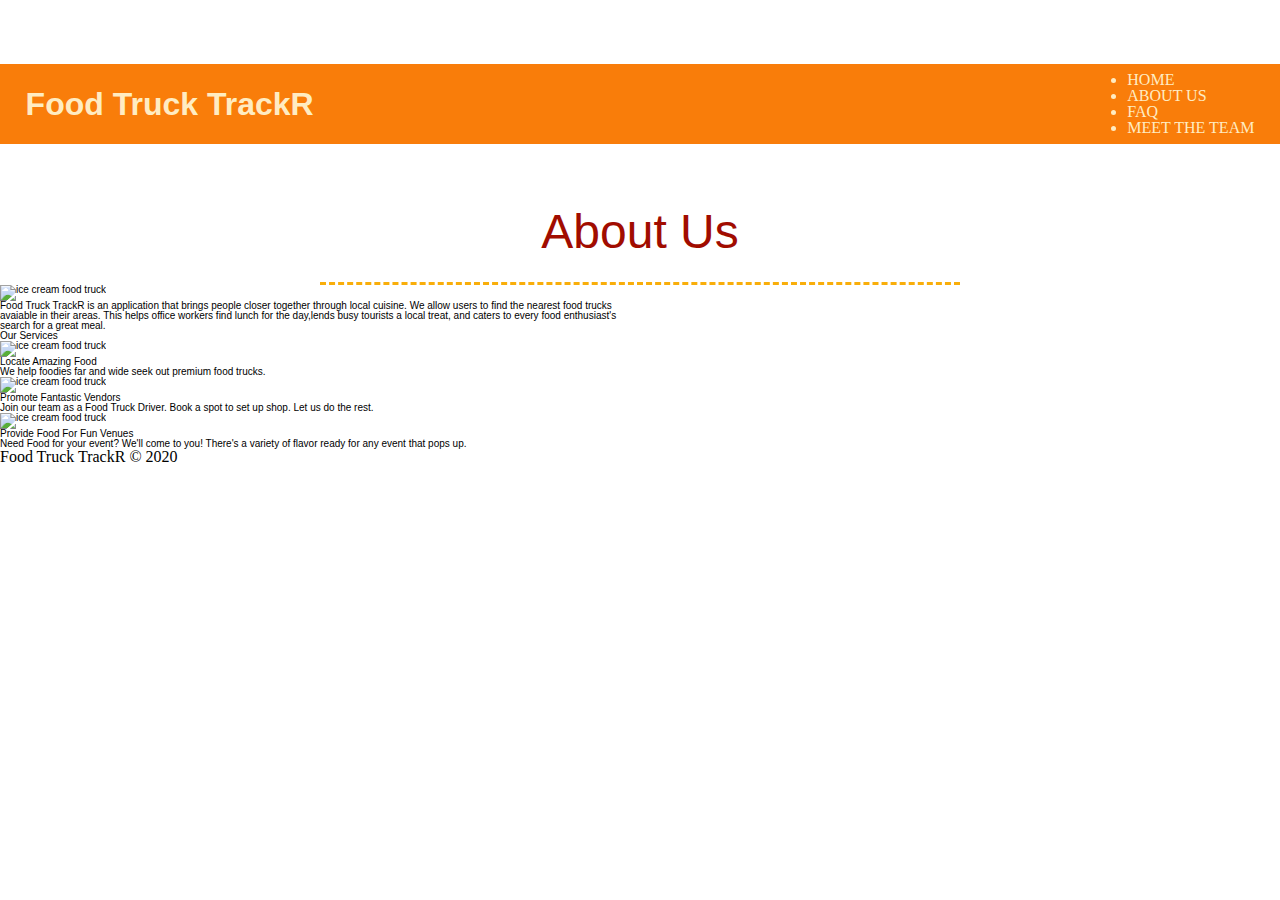
==== about.html @ 60bddc60 "Add images" ====
<!DOCTYPE html>
<html lang="en">
<head>
    <meta charset="UTF-8">
    <meta name="viewport" content="width=device-width, initial-scale=1.0">
    <meta http-equiv="X-UA-Compatible" content="ie=edge">
    <link href="about.css" type="text/css" rel="stylesheet">
    <title>About Us</title>
</head>
<body>
    <header>
        <figure class= 'logo'>Food Truck TrackR</figure>
        <nav>
            <li>HOME</li>
            <li>ABOUT US</li>
            <li>FAQ</li>
            <li>MEET THE TEAM</li>
        </nav>
    </header>
    <main>
        <h1>About Us</h1>
        <section class="bio">
            <figure><img src="resources/food_truck_bio.jpg" alt="ice cream food truck"></figure>
            <p>Food Truck TrackR is an application that brings people closer together through local cuisine. We allow users to find the nearest food trucks avaiable in their areas. This helps office workers find lunch for the day,lends busy tourists a local treat, and caters to every food enthusiast's search for a great meal. </p>
        </section>
        <h2>Our Services</h2>
        <section>
            <figure><img src="resources/food_truck_user.jpg" alt="ice cream food truck"></figure>
            <h3>Locate Amazing Food</h3>
            <p>We help foodies far and wide seek out premium food trucks.</p>
        </section>
        <section>
            <figure><img src="resources/food_truck_vendors.jpg" alt="ice cream food truck"></figure>
            <h3>Promote Fantastic Vendors</h3>
            <p>Join our team as a Food Truck Driver. Book a spot to set up shop. Let us do the rest.</p>
        </section>
        <section>
            <figure><img src="resources/food_truck_event.jpg" alt="ice cream food truck"></figure>
            <h3>Provide Food For Fun Venues</h3>
            <p>Need Food for your event? We'll come to you! There's a variety of flavor ready for any event that pops up.</p>
        </section>
    </main>
    <footer>Food Truck TrackR &copy; 2020</footer>
    

</body>
</html>
---- about.css ----
/* css reset */
/* http://meyerweb.com/eric/tools/css/reset/ 
   v2.0 | 20110126
   License: none (public domain)
*/

html, body, div, span, applet, object, iframe,
h1, h2, h3, h4, h5, h6, p, blockquote, pre,
a, abbr, acronym, address, big, cite, code,
del, dfn, em, img, ins, kbd, q, s, samp,
small, strike, strong, sub, sup, tt, var,
b, u, i, center,
dl, dt, dd, ol, ul, li,
fieldset, form, label, legend,
table, caption, tbody, tfoot, thead, tr, th, td,
article, aside, canvas, details, embed, 
figure, figcaption, footer, header, hgroup, 
menu, nav, output, ruby, section, summary,
time, mark, audio, video {
	margin: 0;
	padding: 0;
	border: 0;
	font-size: 100%;
	font: inherit;
	vertical-align: baseline;
}
/* HTML5 display-role reset for older browsers */
article, aside, details, figcaption, figure, 
footer, header, hgroup, menu, nav, section {
	display: block;
}
body {
	line-height: 1;
}
ol, ul {
	list-style: none;
}
blockquote, q {
	quotes: none;
}
blockquote:before, blockquote:after,
q:before, q:after {
	content: '';
	content: none;
}
table {
	border-collapse: collapse;
	border-spacing: 0;
}
/* css reset */

*{
	box-sizing: border-box;
	font-size: 10px;
	font-family: 'Gill Sans', 'Gill Sans MT', Calibri, 'Trebuchet MS', sans-serif;
}
img{
	width:100%;
	height: auto;
}
/* Header*/
header {
	display:flex;
	justify-content: space-between;
	align-items: center;
	height: 5rem;
	margin: 5% 0;
	padding: 0 2%;
	background-color: #F97D0A;
	color:#FFECC2; 
}

.logo{
	font-size: 2rem;
	font-weight: 600;
	font-family: 'Gill Sans', 'Gill Sans MT', Calibri, 'Trebuchet MS', sans-serif;
}
h1 {
	font-size: 3rem;
	color: #A10C00;
	text-align: center;
	width:50%;
	margin:auto;
	padding-bottom:2%;
	border-bottom: #F9AE0A dashed 0.2rem;
}
.bio {
	width: 50%;
	display:flex;
	flex-direction: column;
}
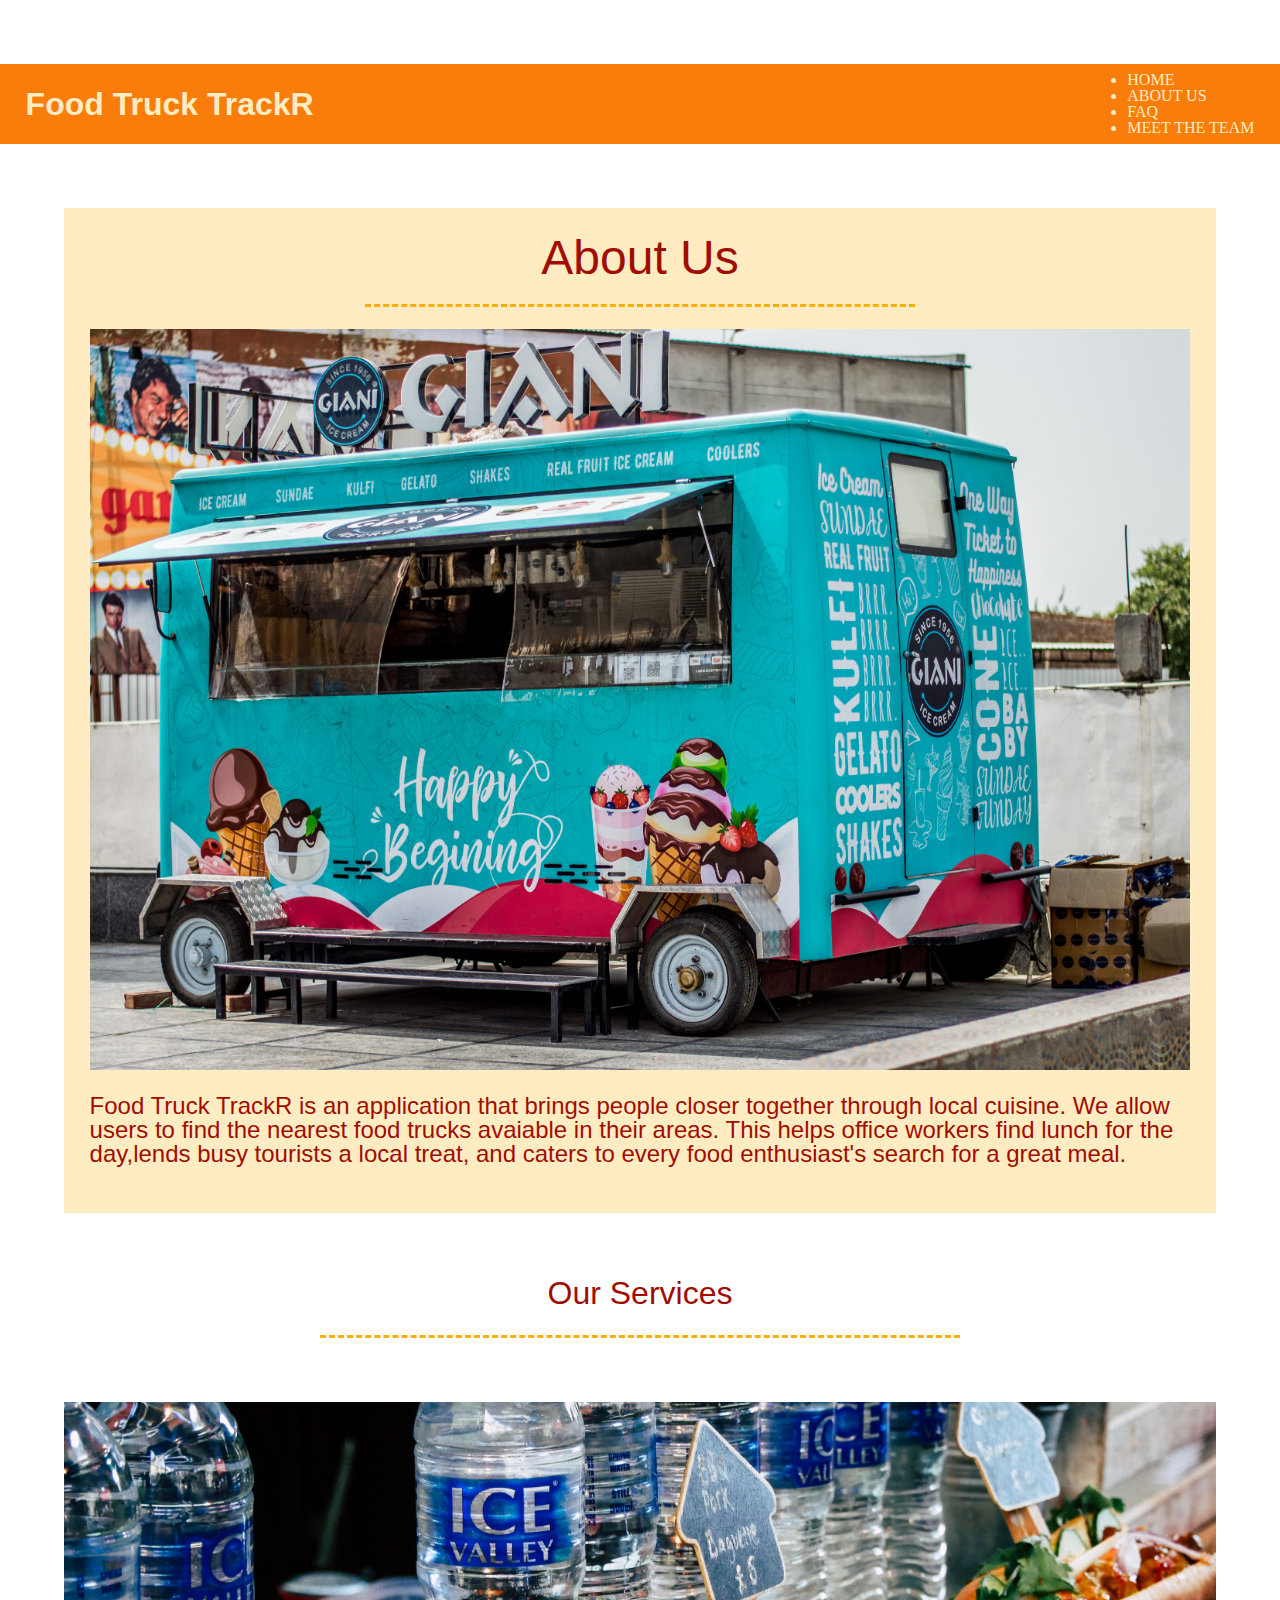
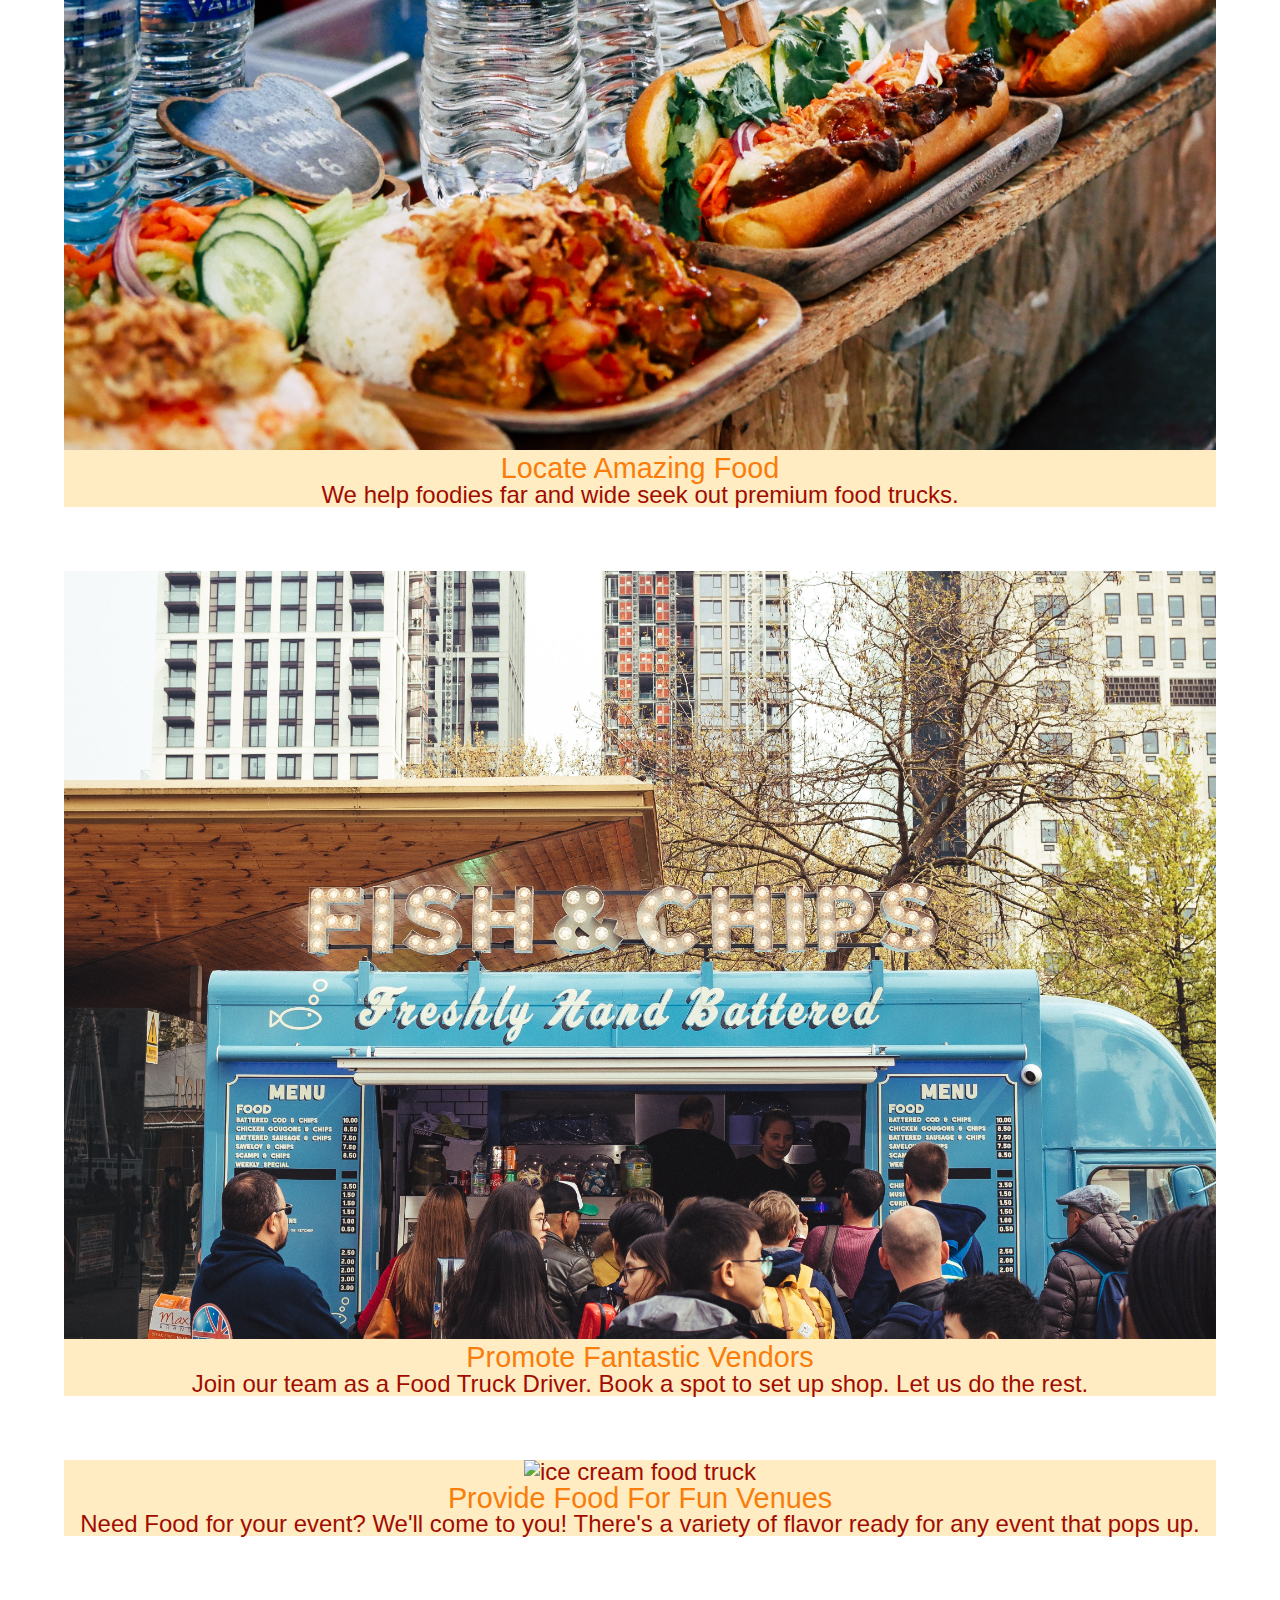
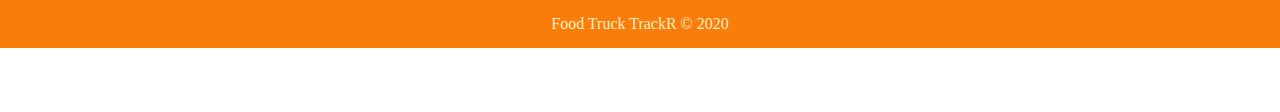
==== commit 7f62959e: "Mobile Format. Add color palatte" ====
--- a/about.html
+++ b/about.html
@@ -18,23 +18,24 @@
         </nav>
     </header>
     <main>
-        <h1>About Us</h1>
+        
         <section class="bio">
+            <h1>About Us</h1>
             <figure><img src="resources/food_truck_bio.jpg" alt="ice cream food truck"></figure>
             <p>Food Truck TrackR is an application that brings people closer together through local cuisine. We allow users to find the nearest food trucks avaiable in their areas. This helps office workers find lunch for the day,lends busy tourists a local treat, and caters to every food enthusiast's search for a great meal. </p>
         </section>
         <h2>Our Services</h2>
-        <section>
+        <section class="service">
             <figure><img src="resources/food_truck_user.jpg" alt="ice cream food truck"></figure>
             <h3>Locate Amazing Food</h3>
             <p>We help foodies far and wide seek out premium food trucks.</p>
         </section>
-        <section>
+        <section class="service">
             <figure><img src="resources/food_truck_vendors.jpg" alt="ice cream food truck"></figure>
             <h3>Promote Fantastic Vendors</h3>
             <p>Join our team as a Food Truck Driver. Book a spot to set up shop. Let us do the rest.</p>
         </section>
-        <section>
+        <section class="service">
             <figure><img src="resources/food_truck_event.jpg" alt="ice cream food truck"></figure>
             <h3>Provide Food For Fun Venues</h3>
             <p>Need Food for your event? We'll come to you! There's a variety of flavor ready for any event that pops up.</p>
--- a/about.css
+++ b/about.css
@@ -82,10 +82,60 @@
 	width:50%;
 	margin:auto;
 	padding-bottom:2%;
+	margin-bottom: 2%;
 	border-bottom: #F9AE0A dashed 0.2rem;
 }
 .bio {
-	width: 50%;
+	width: 90%;
+	margin:5% auto;
 	display:flex;
 	flex-direction: column;
+	align-items: center;
+	background-color:#FFECC2;
+	padding:2%;
+}
+.bio p {
+	font-size: 1.5rem;
+	color: #A10C00;
+	padding: 2% 0;
+	line-height: 1.5rem;
+	
+}
+
+h2 {
+	font-size: 2rem;
+	color: #A10C00;
+	text-align: center;
+	width:50%;
+	margin:auto;
+	padding-bottom:2%;
+	margin-bottom: 2%;
+	border-bottom: #F9AE0A dashed 0.2rem;
+}
+
+h3 {
+	color:#F97D0A;
+	font-size: 1.8rem;
+	text-align: center;
+}
+
+.service {
+	background-color: #FFECC2;
+	font-size: 1.5rem;
+	color: #A10C00;
+	text-align: center;
+	width:90%;
+	margin:5% auto; 
+}
+
+footer {
+	display:flex;
+	align-items: center;
+	justify-content: center;
+	height: 3rem;
+	margin: 5% 0;
+	padding: 0 2%;
+	background-color: #F97D0A;
+	color:#FFECC2; 
+	font-size:1rem;
 }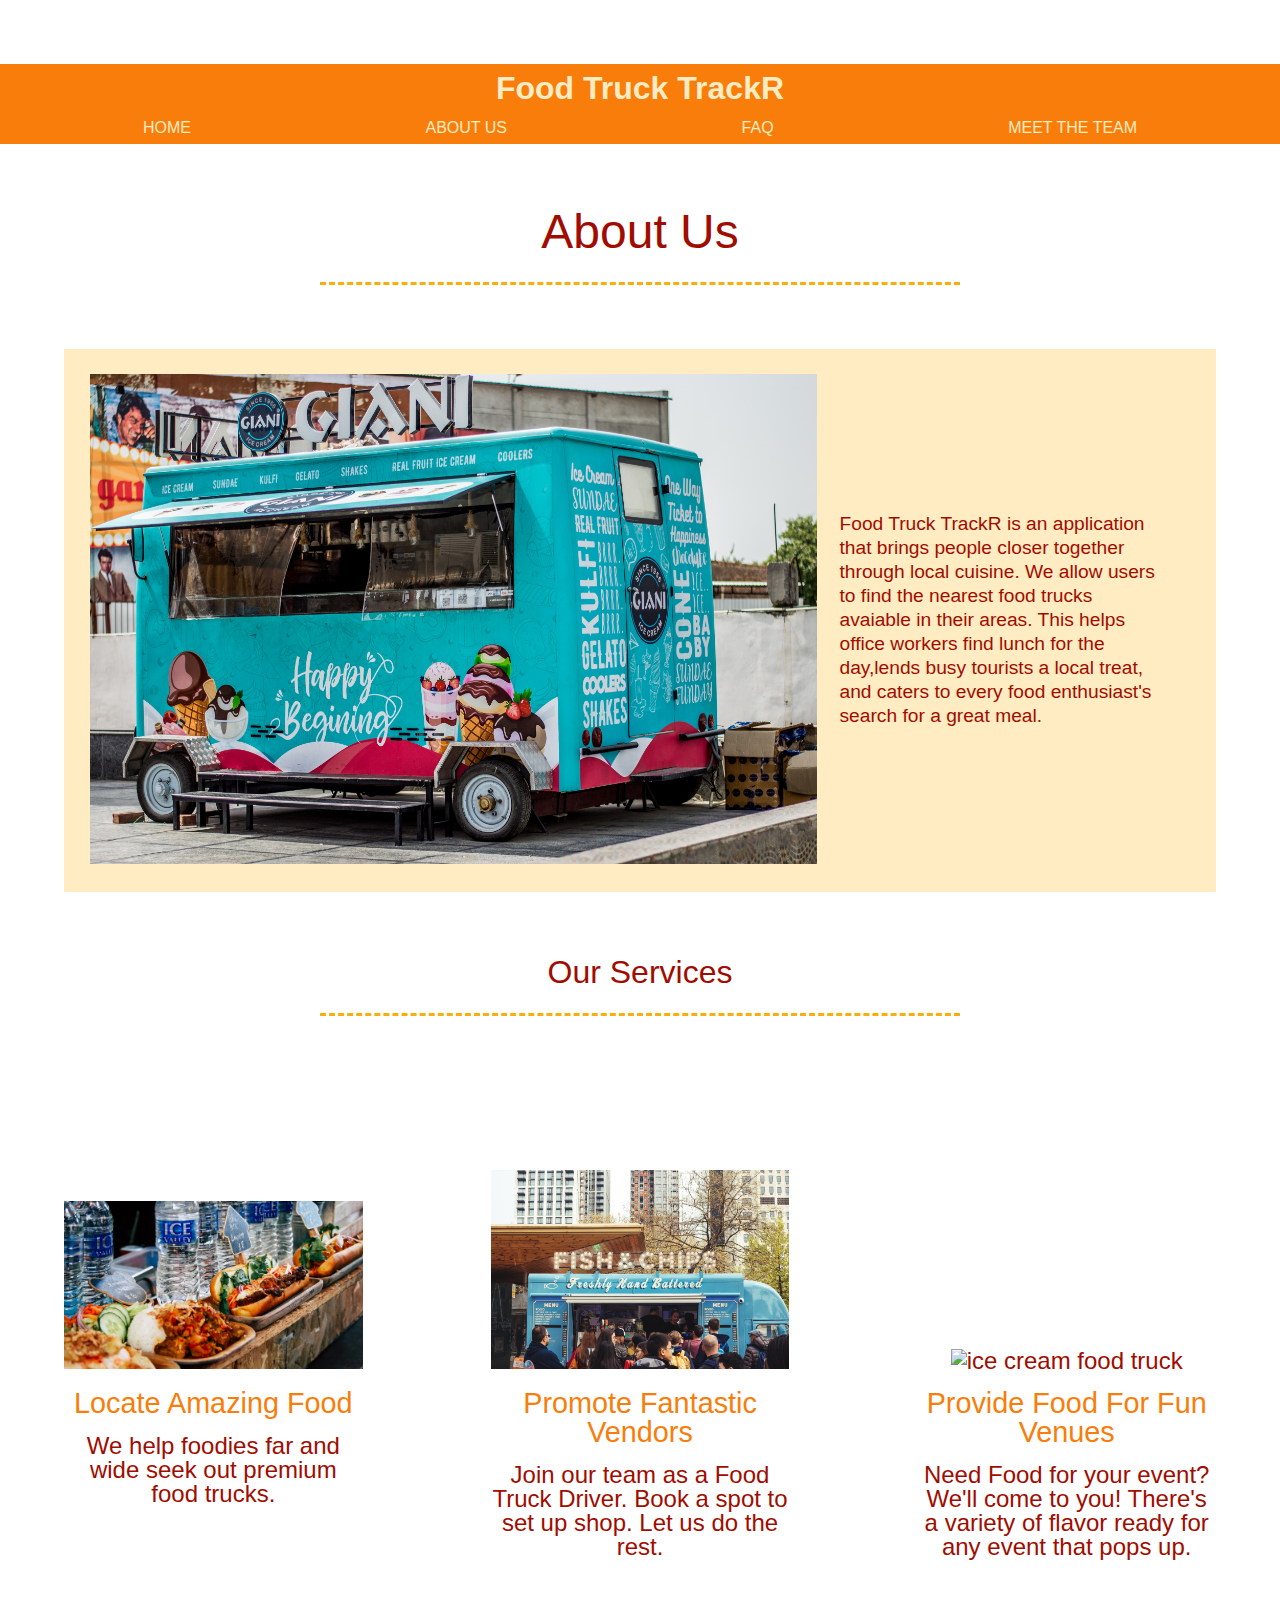
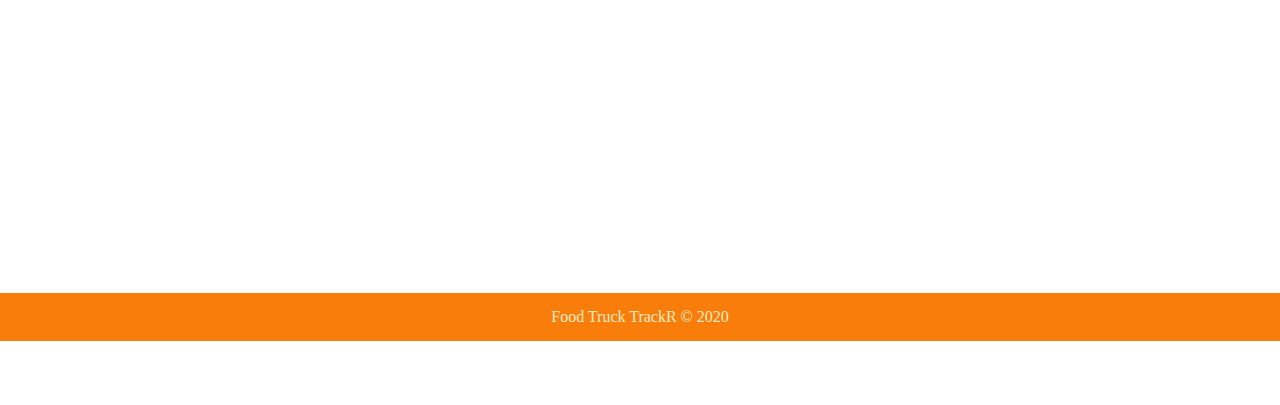
==== commit e09e677a: "Add Responsive Breakpoints" ====
--- a/about.html
+++ b/about.html
@@ -11,35 +11,38 @@
     <header>
         <figure class= 'logo'>Food Truck TrackR</figure>
         <nav>
-            <li>HOME</li>
-            <li>ABOUT US</li>
-            <li>FAQ</li>
-            <li>MEET THE TEAM</li>
+           <a href="#">HOME</a>
+           <a href="#">ABOUT US</a>
+           <a href="#">FAQ</a>
+           <a href="#">MEET THE TEAM</a>
         </nav>
     </header>
     <main>
-        
+        <h1>About Us</h1>
         <section class="bio">
-            <h1>About Us</h1>
+            
             <figure><img src="resources/food_truck_bio.jpg" alt="ice cream food truck"></figure>
             <p>Food Truck TrackR is an application that brings people closer together through local cuisine. We allow users to find the nearest food trucks avaiable in their areas. This helps office workers find lunch for the day,lends busy tourists a local treat, and caters to every food enthusiast's search for a great meal. </p>
         </section>
+
         <h2>Our Services</h2>
-        <section class="service">
-            <figure><img src="resources/food_truck_user.jpg" alt="ice cream food truck"></figure>
-            <h3>Locate Amazing Food</h3>
-            <p>We help foodies far and wide seek out premium food trucks.</p>
-        </section>
-        <section class="service">
-            <figure><img src="resources/food_truck_vendors.jpg" alt="ice cream food truck"></figure>
-            <h3>Promote Fantastic Vendors</h3>
-            <p>Join our team as a Food Truck Driver. Book a spot to set up shop. Let us do the rest.</p>
-        </section>
-        <section class="service">
-            <figure><img src="resources/food_truck_event.jpg" alt="ice cream food truck"></figure>
-            <h3>Provide Food For Fun Venues</h3>
-            <p>Need Food for your event? We'll come to you! There's a variety of flavor ready for any event that pops up.</p>
-        </section>
+        <section class="service-style">
+            <section class="service">
+                <figure><img src="resources/food_truck_user.jpg" alt="ice cream food truck"></figure>
+                <h3>Locate Amazing Food</h3>
+                <p>We help foodies far and wide seek out premium food trucks.</p>
+            </section>
+            <section class="service">
+                <figure><img src="resources/food_truck_vendors.jpg" alt="ice cream food truck"></figure>
+                <h3>Promote Fantastic Vendors</h3>
+                <p>Join our team as a Food Truck Driver. Book a spot to set up shop. Let us do the rest.</p>
+            </section>
+            <section class="service">
+                <figure><img src="resources/food_truck_event.jpg" alt="ice cream food truck"></figure>
+                <h3>Provide Food For Fun Venues</h3>
+                <p>Need Food for your event? We'll come to you! There's a variety of flavor ready for any event that pops up.</p>
+            </section>
+    </section>
     </main>
     <footer>Food Truck TrackR &copy; 2020</footer>
     
--- a/about.css
+++ b/about.css
@@ -58,6 +58,7 @@
 	width:100%;
 	height: auto;
 }
+
 /* Header*/
 header {
 	display:flex;
@@ -67,14 +68,26 @@
 	margin: 5% 0;
 	padding: 0 2%;
 	background-color: #F97D0A;
-	color:#FFECC2; 
+	color:#FFECC2;
+	font-family: 'Gill Sans', 'Gill Sans MT', Calibri, 'Trebuchet MS', sans-serif;
 }
 
 .logo{
 	font-size: 2rem;
 	font-weight: 600;
-	font-family: 'Gill Sans', 'Gill Sans MT', Calibri, 'Trebuchet MS', sans-serif;
+	
 }
+
+nav{
+	display:flex;
+	flex-flow: column nowrap;
+}
+nav a{
+	text-decoration: none;
+	color: #FFECC2;
+}
+	/* About Us Bio */
+
 h1 {
 	font-size: 3rem;
 	color: #A10C00;
@@ -92,7 +105,7 @@
 	flex-direction: column;
 	align-items: center;
 	background-color:#FFECC2;
-	padding:2%;
+	padding:5%;
 }
 .bio p {
 	font-size: 1.5rem;
@@ -101,6 +114,8 @@
 	line-height: 1.5rem;
 	
 }
+
+	/* Our Services */
 
 h2 {
 	font-size: 2rem;
@@ -112,11 +127,12 @@
 	margin-bottom: 2%;
 	border-bottom: #F9AE0A dashed 0.2rem;
 }
-
+	/* Styles for each section */
 h3 {
 	color:#F97D0A;
 	font-size: 1.8rem;
 	text-align: center;
+	margin: 1rem 0;
 }
 
 .service {
@@ -125,9 +141,10 @@
 	color: #A10C00;
 	text-align: center;
 	width:90%;
-	margin:5% auto; 
+	margin:5% auto;
+	padding:5%; 
 }
-
+	/* Footer */
 footer {
 	display:flex;
 	align-items: center;
@@ -138,4 +155,38 @@
 	background-color: #F97D0A;
 	color:#FFECC2; 
 	font-size:1rem;
+}
+
+@media only screen and (min-width: 800px) {
+	header {
+		flex-direction: column;
+		justify-content: space-around;
+	}
+	nav {
+		flex-flow: row nowrap;
+		justify-content: space-around;
+		width: 100%;
+	}
+	.bio {
+		flex-direction: row;
+		justify-content: space-between;
+		padding: 2%;
+	}
+	.bio p {
+		margin: 0 2%;
+		padding: 2rem 0;
+		font-size: 1.2rem;
+	}
+}
+
+@media only screen and (min-width: 1024px) {
+	.service-style {
+		display: flex;
+		justify-content: space-around;
+		align-items: baseline;
+	}
+	.service{
+		height: 30rem;
+		background-color: #fff;
+		}
 }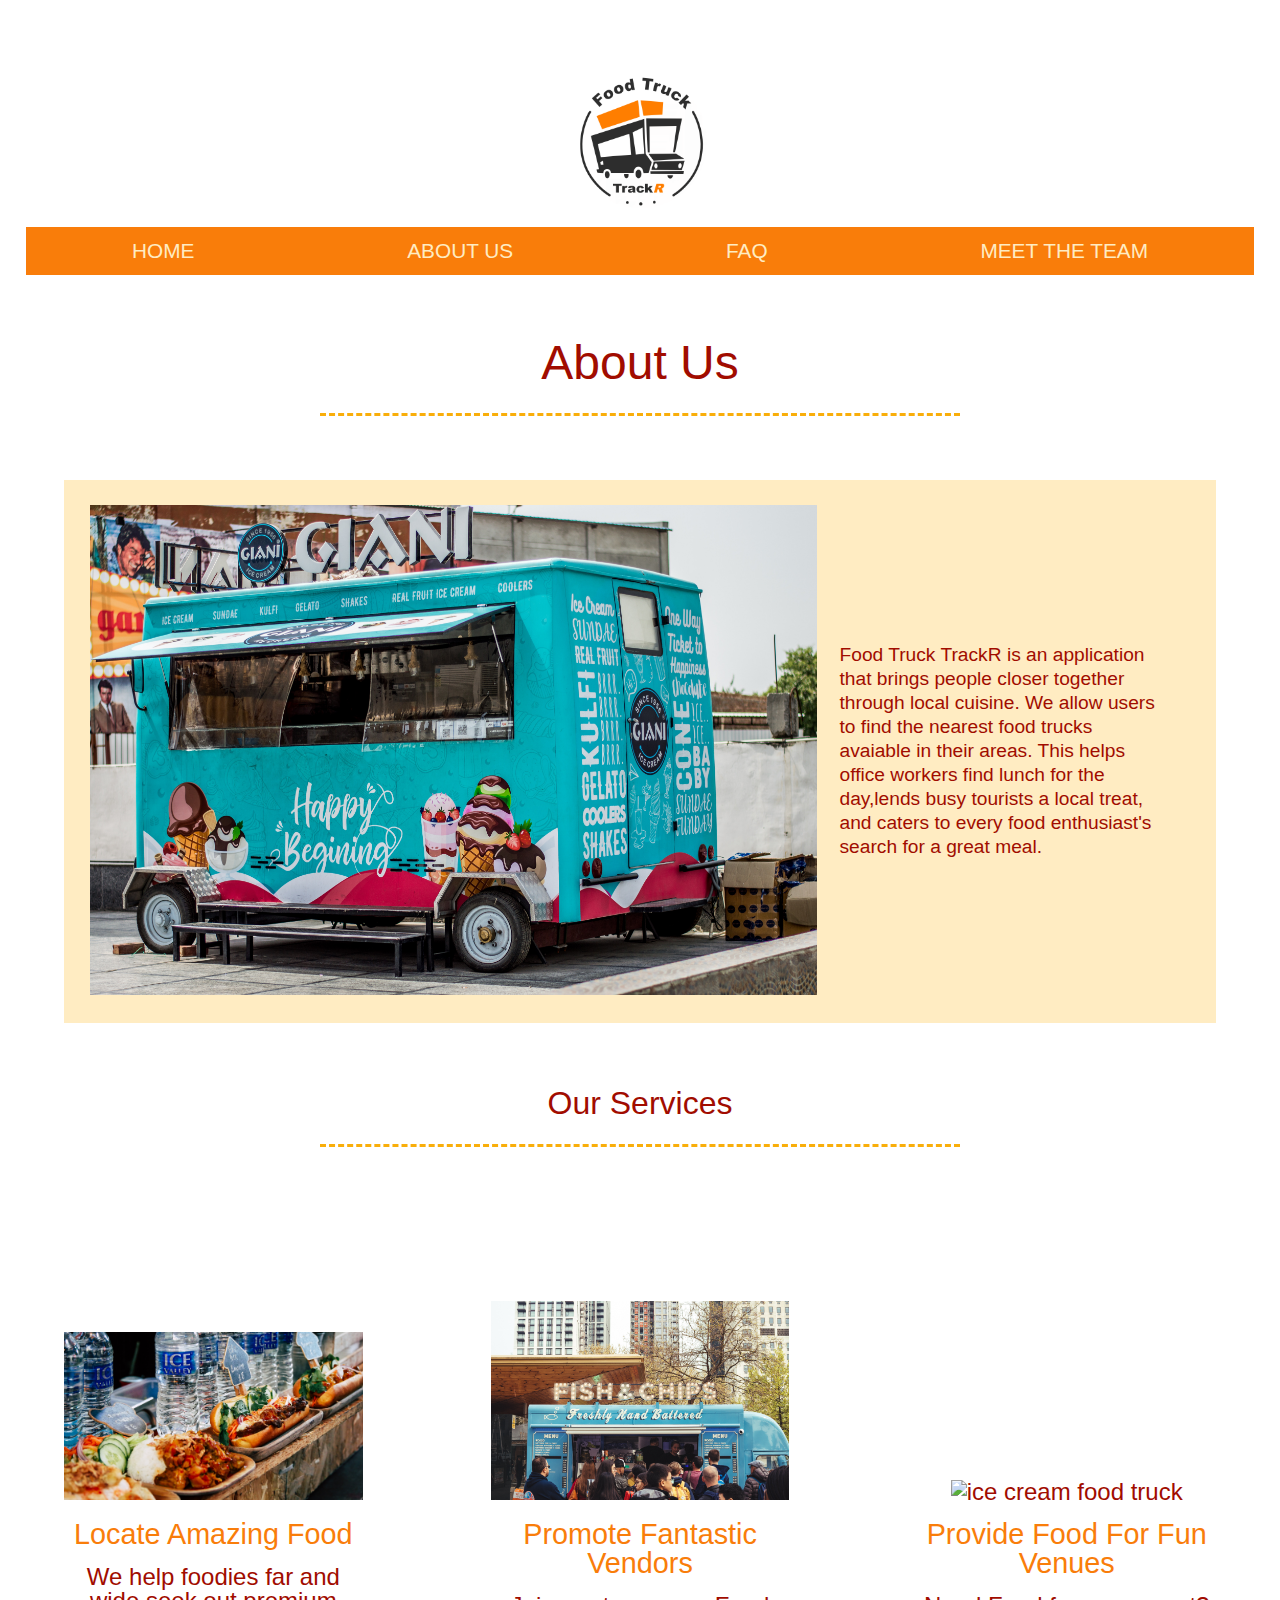
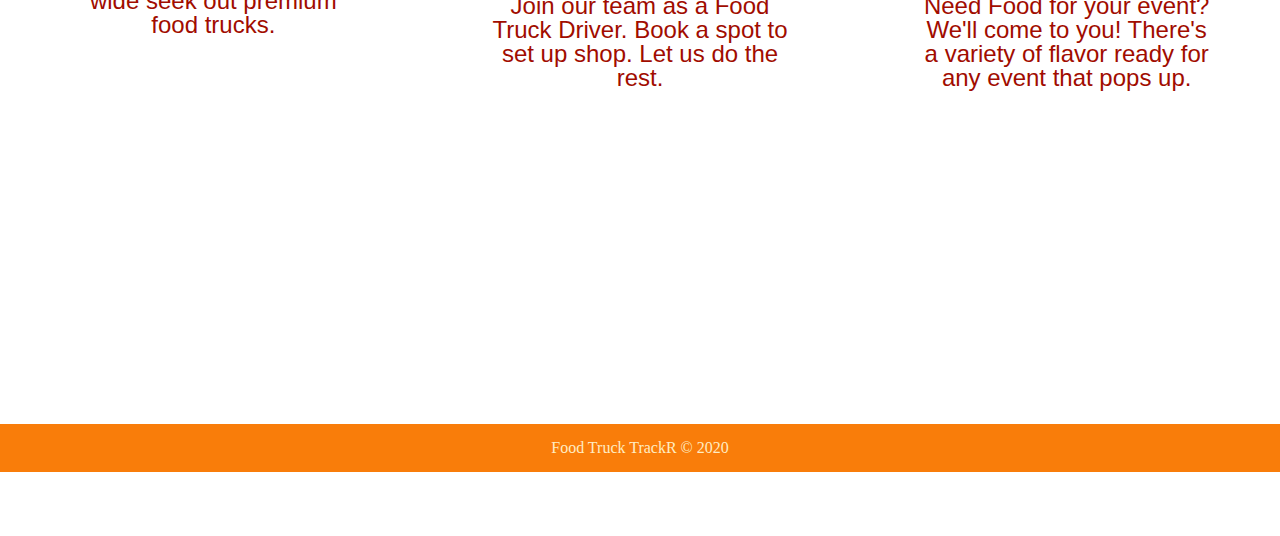
==== commit 7b98f297: "Add Logo + FAQ" ====
--- a/about.html
+++ b/about.html
@@ -9,13 +9,19 @@
 </head>
 <body>
     <header>
-        <figure class= 'logo'>Food Truck TrackR</figure>
-        <nav>
-           <a href="#">HOME</a>
-           <a href="#">ABOUT US</a>
-           <a href="#">FAQ</a>
+        <figure class= 'logo'><img src="resources/LOGO.png" alt="Food Truck TrackR"></figure>
+        <nav class= "nav-links">
+           <a href="index.html">HOME</a>
+           <a href="about.html">ABOUT US</a>
+           <a href="faq.html">FAQ</a>
            <a href="#">MEET THE TEAM</a>
         </nav>
+        <div class="burger-menu">
+            <div class="line line1"></div>
+            <div class="line line2"></div>
+            <div class="line line3"></div>
+    </div>
+    <script src="toggle.js"></script>
     </header>
     <main>
         <h1>About Us</h1>
--- a/about.css
+++ b/about.css
@@ -64,28 +64,47 @@
 	display:flex;
 	justify-content: space-between;
 	align-items: center;
-	height: 5rem;
 	margin: 5% 0;
 	padding: 0 2%;
-	background-color: #F97D0A;
+	border-bottom: #F97D0A 1rem solid;
 	color:#FFECC2;
 	font-family: 'Gill Sans', 'Gill Sans MT', Calibri, 'Trebuchet MS', sans-serif;
 }
 
 .logo{
-	font-size: 2rem;
-	font-weight: 600;
+	z-index: 1;
+	width:10rem;
+	height: auto;
 	
 }
+/* Nav Bar */
+.burger-menu .line {
+	background-color: #FFECC2;
+	width:3rem;
+	height:0.3rem;
+	margin: 0.2rem;
+}
+
+.burger-menu {
+	cursor: pointer;
+}
 
 nav{
-	display:flex;
+	display:none;
 	flex-flow: column nowrap;
+	background-color:#F97D0A;
+	
 }
 nav a{
 	text-decoration: none;
 	color: #FFECC2;
 }
+
+a:hover {
+	color:#A10C00;
+}
+
+
 	/* About Us Bio */
 
 h1 {
@@ -160,12 +179,20 @@
 @media only screen and (min-width: 800px) {
 	header {
 		flex-direction: column;
-		justify-content: space-around;
+		border: none;
 	}
 	nav {
+		display:flex;
 		flex-flow: row nowrap;
 		justify-content: space-around;
+		align-items: center;
 		width: 100%;
+		line-height: 3rem;
+		font-size: 1.3rem;
+	}
+
+	.burger-menu{
+		display: none;
 	}
 	.bio {
 		flex-direction: row;
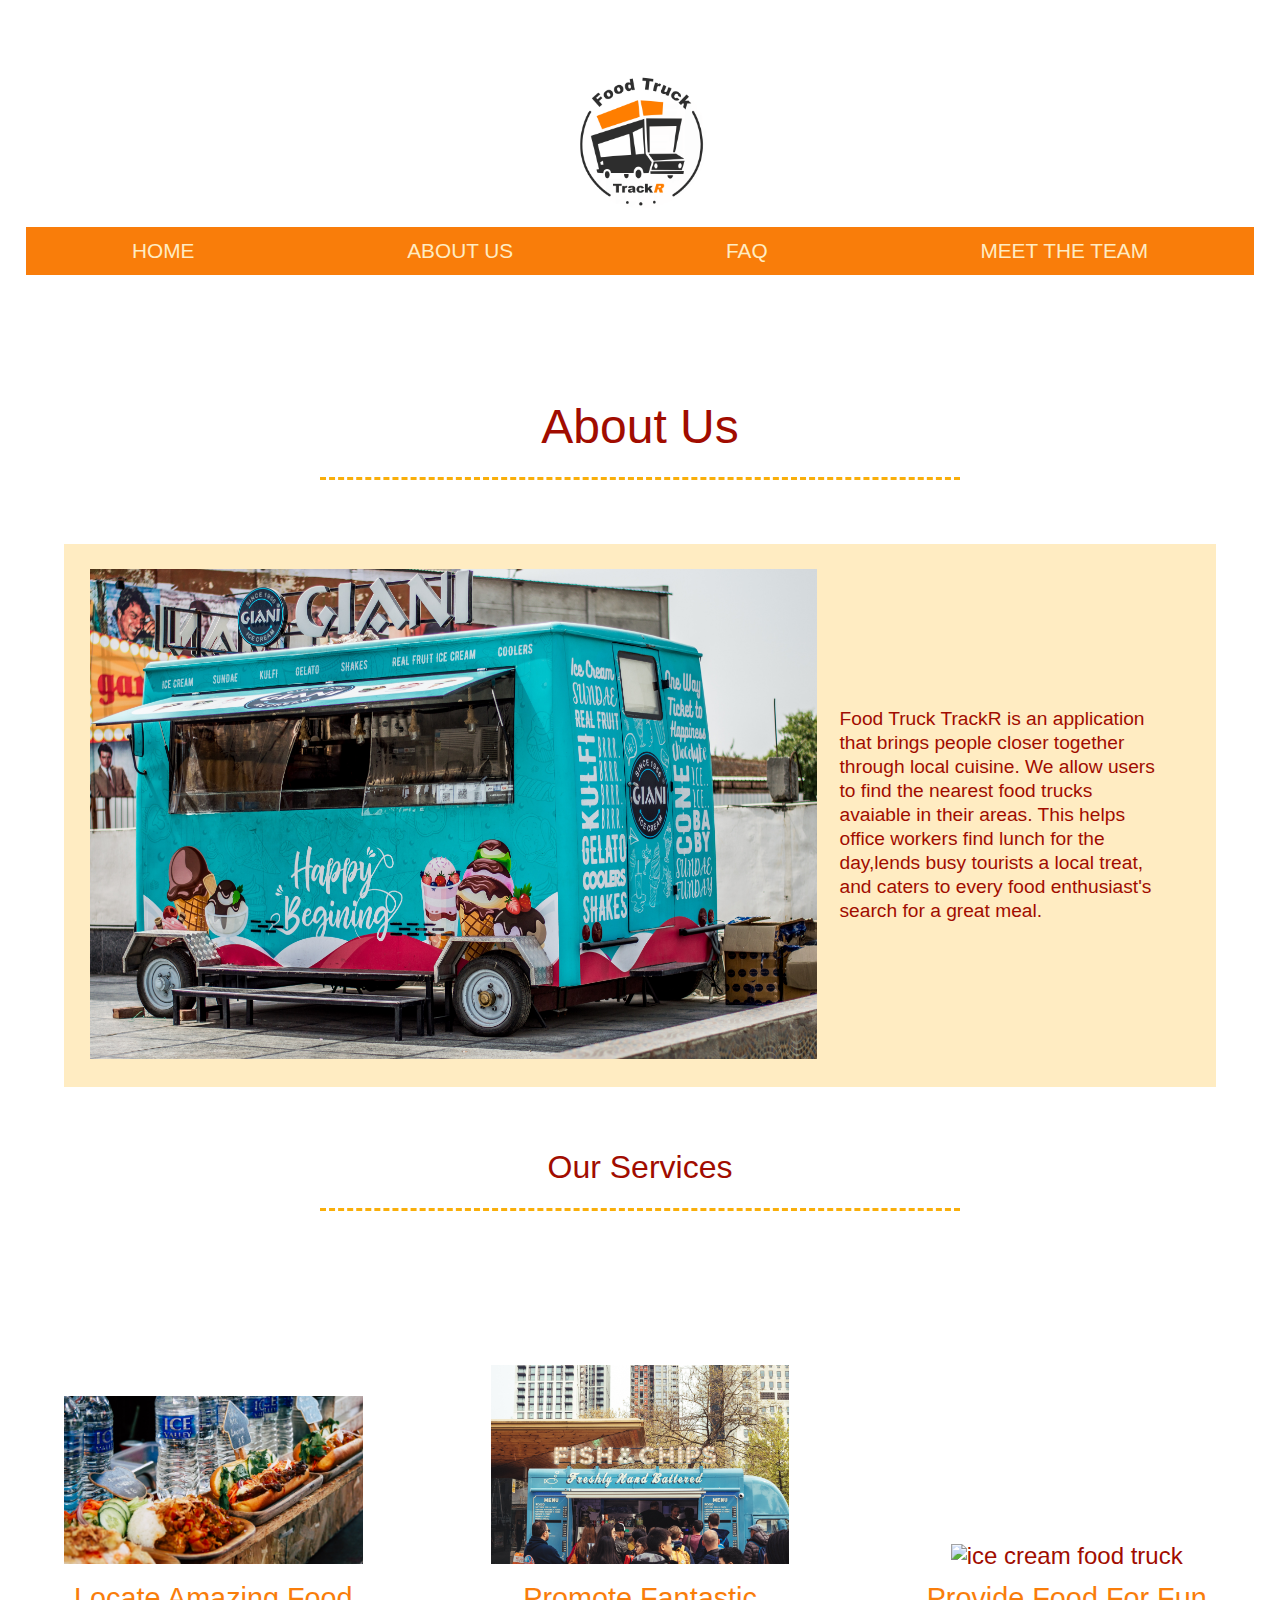
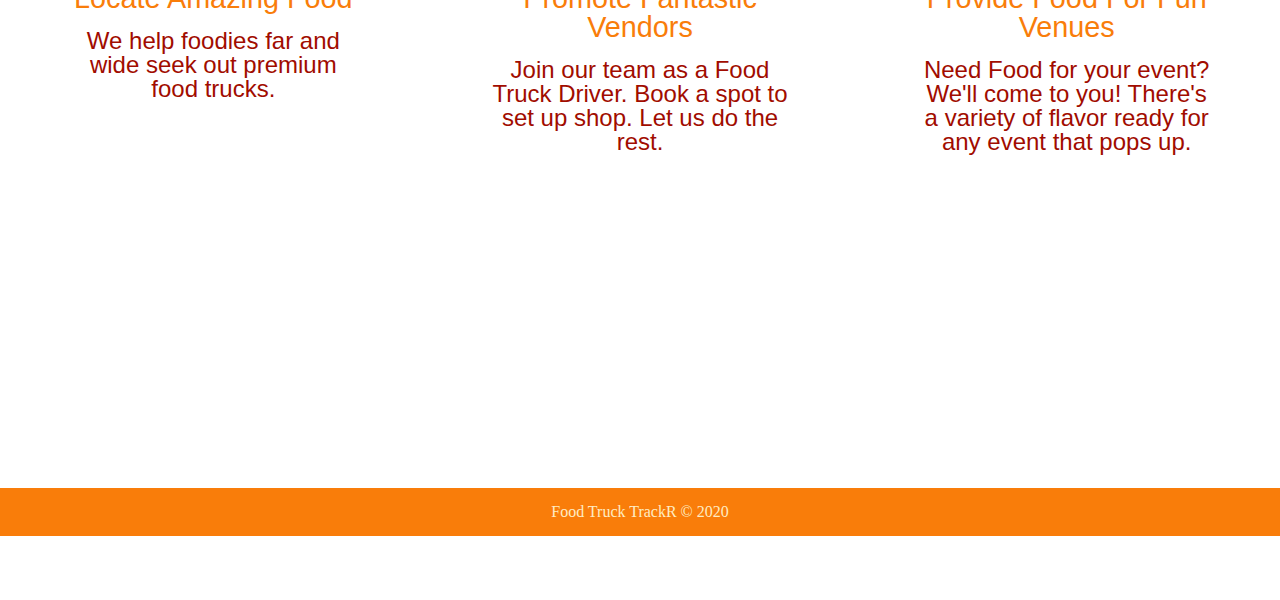
==== commit ee762f91: "Correct Links" ====
--- a/about.html
+++ b/about.html
@@ -14,7 +14,7 @@
            <a href="index.html">HOME</a>
            <a href="about.html">ABOUT US</a>
            <a href="faq.html">FAQ</a>
-           <a href="#">MEET THE TEAM</a>
+           <a href="devs.html">MEET THE TEAM</a>
         </nav>
         <div class="burger-menu">
             <div class="line line1"></div>
--- a/about.css
+++ b/about.css
@@ -79,7 +79,7 @@
 }
 /* Nav Bar */
 .burger-menu .line {
-	background-color: #FFECC2;
+	background-color:#F97D0A;
 	width:3rem;
 	height:0.3rem;
 	margin: 0.2rem;
@@ -104,6 +104,32 @@
 	color:#A10C00;
 }
 
+/* Toggle Mobile Nav */
+
+.nav-active{
+		display:flex;
+		flex-flow: row nowrap;
+		justify-content: space-around;
+		align-items: center;
+		width: 100%;
+		line-height: 3rem;
+		font-size: 1.3rem;
+		position: absolute;
+		top: 12rem;
+		left:0;
+		
+	
+}
+
+.toggle .line1{
+	transform: rotate(-45deg) translate(-5px, 6px);
+}
+.toggle .line2{
+	opacity:0;
+}
+.toggle .line3{
+	transform: rotate(45deg) translate(-5px, -6px);
+}
 
 	/* About Us Bio */
 
@@ -112,9 +138,8 @@
 	color: #A10C00;
 	text-align: center;
 	width:50%;
-	margin:auto;
 	padding-bottom:2%;
-	margin-bottom: 2%;
+	margin: 10% auto 2%;
 	border-bottom: #F9AE0A dashed 0.2rem;
 }
 .bio {
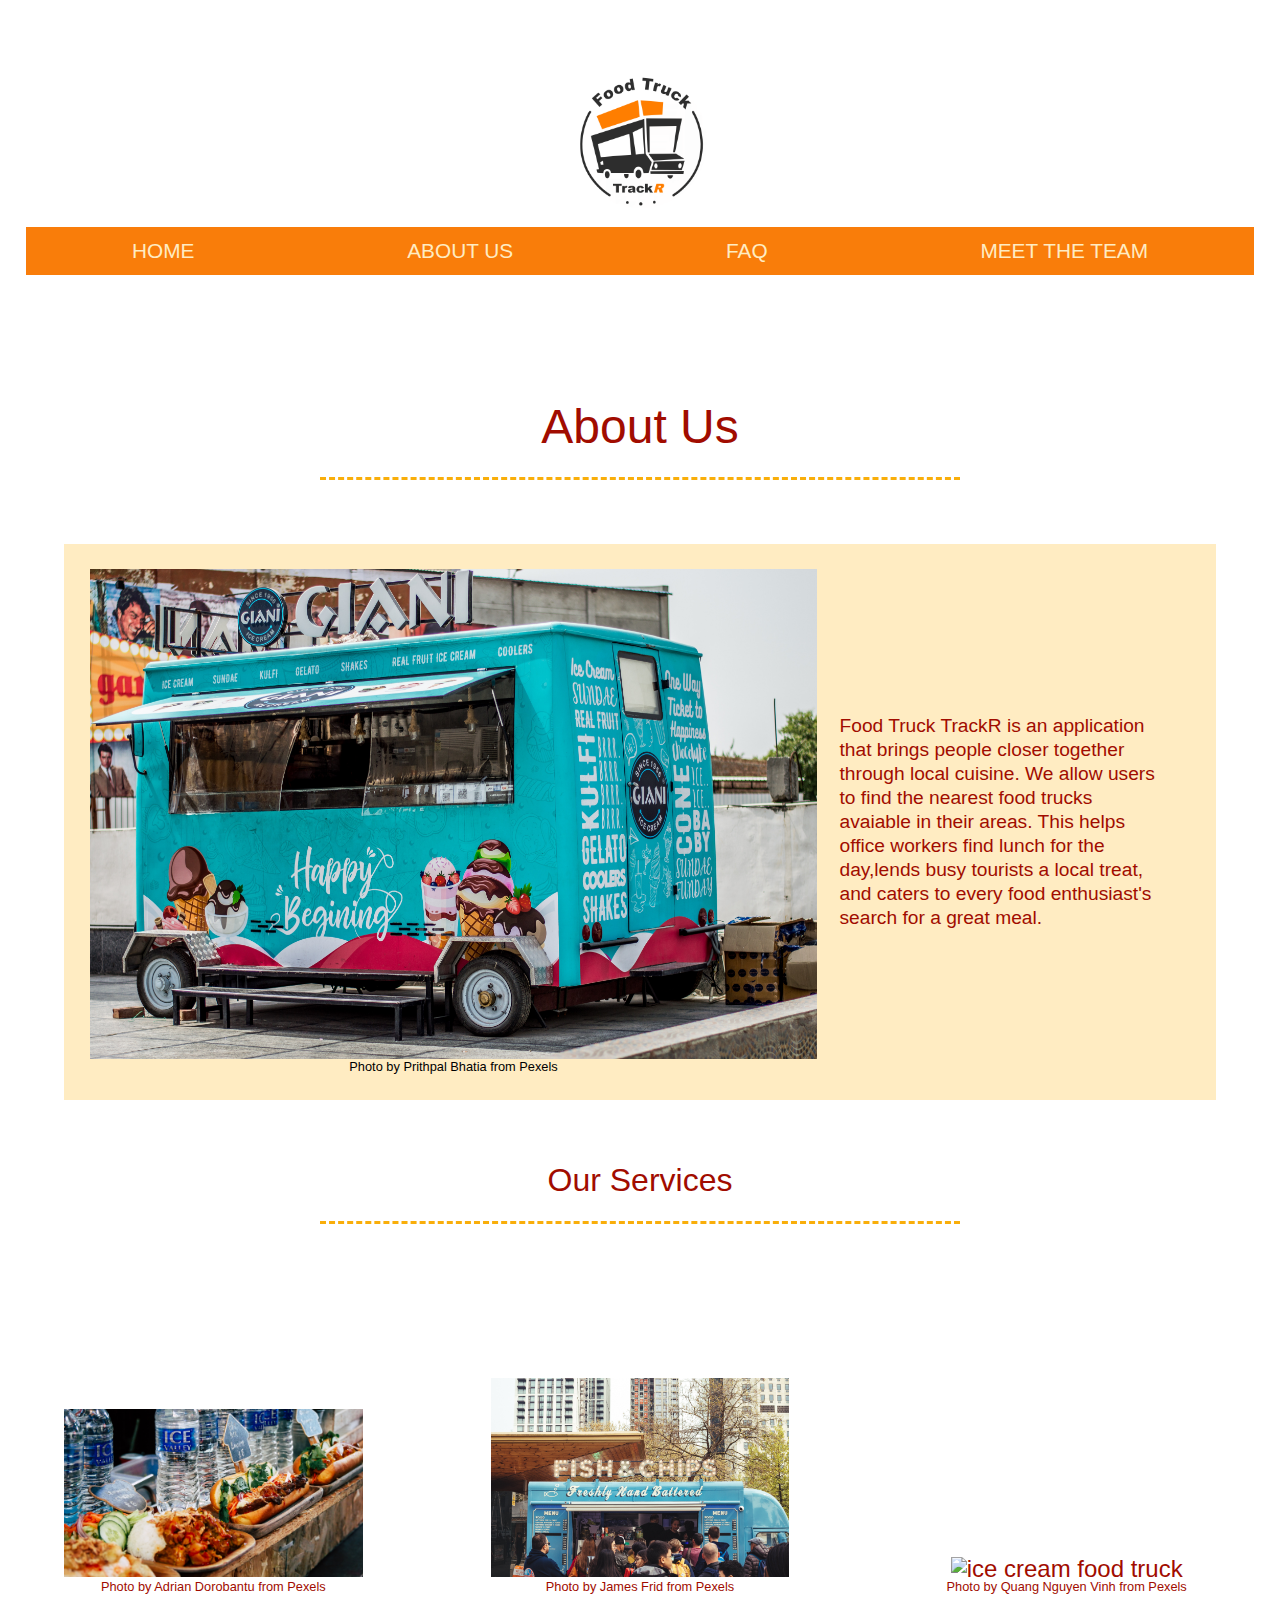
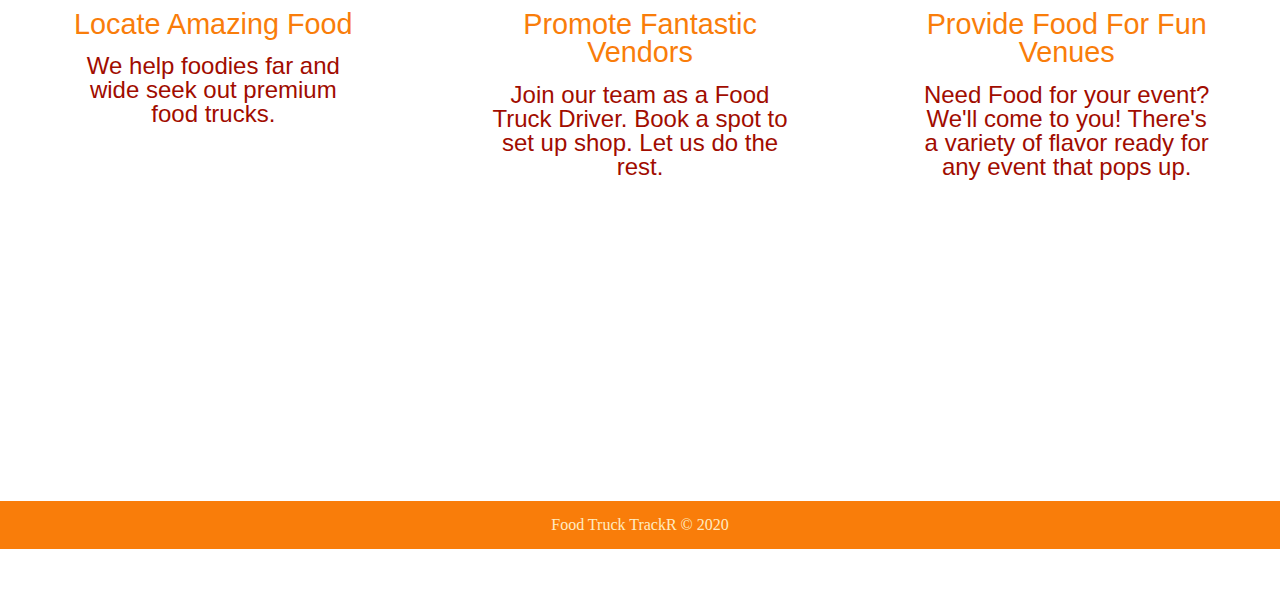
==== commit aad174bf: "Photo Credit" ====
--- a/about.html
+++ b/about.html
@@ -27,24 +27,37 @@
         <h1>About Us</h1>
         <section class="bio">
             
-            <figure><img src="resources/food_truck_bio.jpg" alt="ice cream food truck"></figure>
+            <figure>
+                <img src="resources/food_truck_bio.jpg" alt="ice cream food truck">
+                <figcaption>Photo by Prithpal Bhatia from Pexels</figcaption>
+            </figure>
+            
             <p>Food Truck TrackR is an application that brings people closer together through local cuisine. We allow users to find the nearest food trucks avaiable in their areas. This helps office workers find lunch for the day,lends busy tourists a local treat, and caters to every food enthusiast's search for a great meal. </p>
         </section>
 
         <h2>Our Services</h2>
         <section class="service-style">
             <section class="service">
-                <figure><img src="resources/food_truck_user.jpg" alt="ice cream food truck"></figure>
+                <figure>
+                    <img src="resources/food_truck_user.jpg" alt="ice cream food truck">
+                    <figcaption>Photo by Adrian Dorobantu from Pexels</figcaption>
+                </figure>
                 <h3>Locate Amazing Food</h3>
                 <p>We help foodies far and wide seek out premium food trucks.</p>
             </section>
             <section class="service">
-                <figure><img src="resources/food_truck_vendors.jpg" alt="ice cream food truck"></figure>
+                <figure>
+                    <img src="resources/food_truck_vendors.jpg" alt="ice cream food truck">
+                    <figcaption>Photo by James Frid from Pexels</figcaption>
+                </figure>
                 <h3>Promote Fantastic Vendors</h3>
                 <p>Join our team as a Food Truck Driver. Book a spot to set up shop. Let us do the rest.</p>
             </section>
             <section class="service">
-                <figure><img src="resources/food_truck_event.jpg" alt="ice cream food truck"></figure>
+                <figure>
+                    <img src="resources/food_truck_event.jpg" alt="ice cream food truck">
+                    <figcaption>Photo by Quang Nguyen Vinh from Pexels</figcaption>
+                </figure>
                 <h3>Provide Food For Fun Venues</h3>
                 <p>Need Food for your event? We'll come to you! There's a variety of flavor ready for any event that pops up.</p>
             </section>
--- a/about.css
+++ b/about.css
@@ -188,6 +188,11 @@
 	margin:5% auto;
 	padding:5%; 
 }
+
+figcaption {
+	font-size:0.8rem;
+	text-align: center;
+}
 	/* Footer */
 footer {
 	display:flex;
